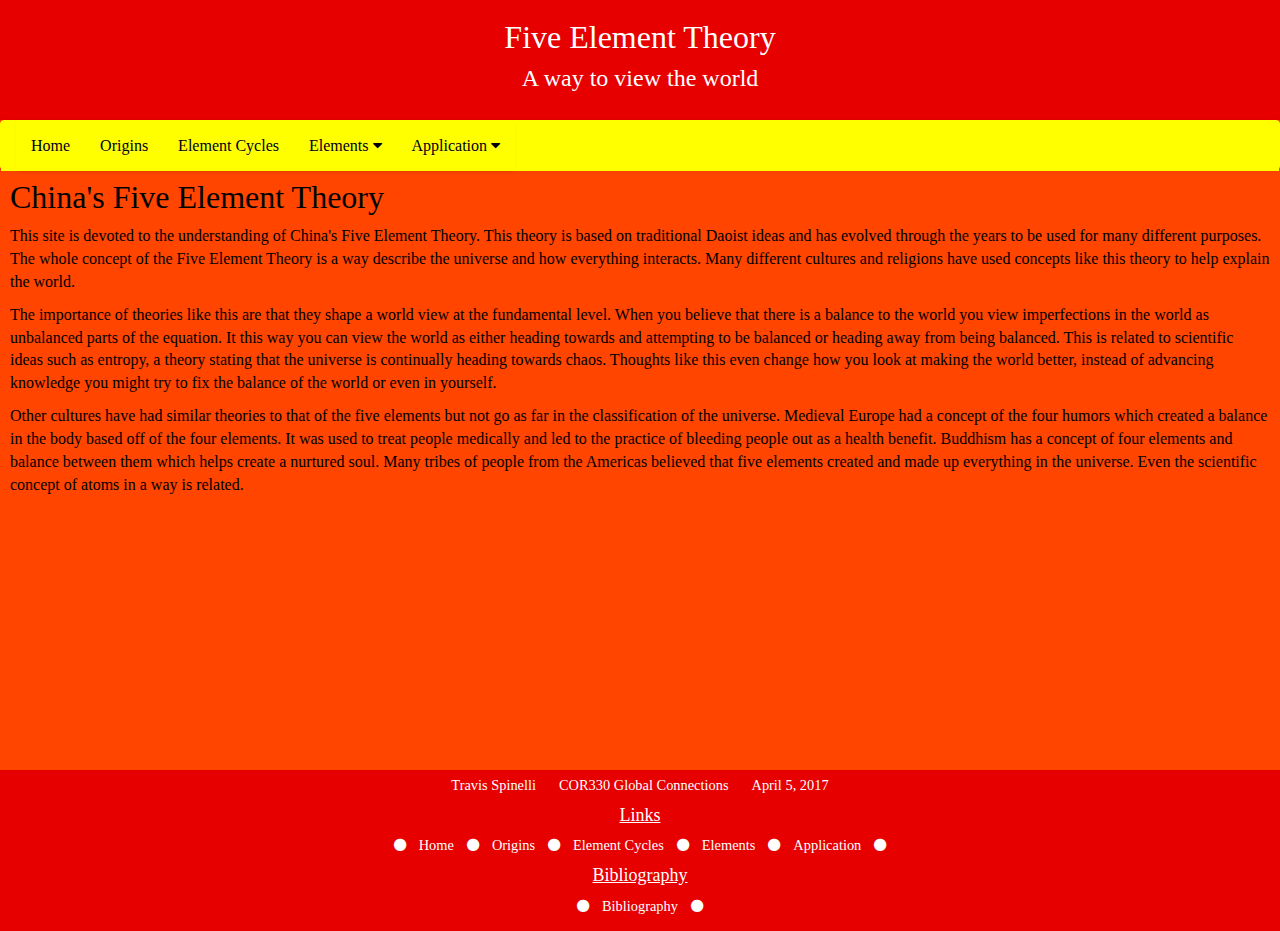
==== index.htm @ 40740149 "first version commit" ====
<!DOCTYPE html>
<html>
<head>
	<title>COR330 Project</title>
	
	<link rel="stylesheet" type="text/css" href="./common/style.css" />
	<script type="text/javascript" src="./assets/bootstrap/js/jquery-3.1.1.min.js"></script>
	<script type="text/javascript" src="./assets/bootstrap/js/bootstrap.js"></script>
	<script type="text/javascript" src="./common/general.js"></script>
	<meta charset="UTF-8">
</head>

<body>
	<div id="wrapper">
	
	<!-- Banner Start -->
		<div id="banner">
			<div id="banner_text" class="col-sm-12 col-xs-12">
				<h1>Five Element Theory</h1>
				<h3>A way to view the world</h3>
			</div>
		</div>
	<!-- Banner End -->
		
	<!-- Navbar Start -->
		<div id="nav" class="navbar navbar-default">
			<div class="container">
				<div class="navbar-header hidden-sm hidden-md hidden-lg">
					<a class="navbar-brand" href="#">Introduction</a>
					
					<button class="navbar-toggle collapsed" type="button" data-toggle="collapse" data-target="#navbar-list" aria-expanded="false">
						<span class="sr-only">Toggle Navigation</span>
						<span class="fa fa-bars"></span>
					</button>
				</div>
				
				<div id="navbar-list" class="navbar-collapse collapse" aria-expanded="false">
					<ul class="nav navbar-nav list-group">
						<li>
							<a href="index.htm">Home</a>
						</li>
						
						<li>
							<a href="./htm/origins.htm">Origins</a>
						</li>
						
						<li>
							<a href="./htm/cycles.htm">Element Cycles</a>
						</li>
						
						<li class="dropdown">
							<a href="#" class="dropdown-toggle" data-toggle="dropdown" role="button" aria-haspopup="true" aria-expanded="false">Elements <span class="fa fa-caret-down"></span></a>
							<ul class="dropdown-menu">
								<li><a href="./htm/fire.htm">Fire</a></li>
								<li><a href="./htm/earth.htm">Earth</a></li>
								<li><a href="./htm/metal.htm">Metal</a></li>
								<li><a href="./htm/water.htm">Water</a></li>
								<li><a href="./htm/wood.htm">Wood</a></li>
							</ul>
						</li>
						
						<li class="dropdown">
							<a href="#" class="dropdown-toggle" data-toggle="dropdown" role="button" aria-haspopup="true" aria-expanded="false">Application <span class="fa fa-caret-down"></span></a>
							<ul class="dropdown-menu">
								<li><a href="./htm/medical.htm">Medical</a></li>
								<li><a href="./htm/astrological.htm">Astrological</a></li>
								<li><a href="historical.htm">Historical</a></li>
							</ul>
						</li>
						
					</ul>
				</div>
			</div>
		</div>
	<!-- Navbar End -->
		
	<!-- Main Content Start -->
		<div id="content">
			<h1>China's Five Element Theory</h1>
			
			<p>This site is devoted to the understanding of China's Five Element Theory. This theory is based on traditional Daoist ideas and has evolved through the years to be used for many different purposes. The whole concept of the Five Element Theory is a way describe the universe and how everything interacts. Many different cultures and religions have used concepts like this theory to help explain the world.</p>
			<p>The importance of theories like this are that they shape a world view at the fundamental level. When you believe that there is a balance to the world you view imperfections in the world as unbalanced parts of the equation. It this way you can view the world as either heading towards and attempting to be balanced or heading away from being balanced. This is related to scientific ideas such as entropy, a theory stating that the universe is continually heading towards chaos. Thoughts like this even change how you look at making the world better, instead of advancing knowledge you might try to fix the balance of the world or even in yourself.</p>
			<p>Other cultures have had similar theories to that of the five elements but not go as far in the classification of the universe. Medieval Europe had a concept of the four humors which created a balance in the body based off of the four elements. It was used to treat people medically and led to the practice of bleeding people out as a health benefit. Buddhism has a concept of four elements and balance between them which helps create a nurtured soul. Many tribes of people from the Americas believed that five elements created and made up everything in the universe. Even the scientific concept of atoms in a way is related.<p>
		</div>
	<!-- Main Content End -->
	
	<!-- Footer Start -->
		<div id="footer" class="col-sm-12 col-xs-12 static-bottom">
			<ul class="col-sm-12 col-xs-12 text-center">
				<li>Travis Spinelli</li>
				<li>COR330 Global Connections</li>
				<li>April 5, 2017</li>
			</ul>
			
			<h4 id="footer_link_title" class="col-sm-12 col-sm-12 text-center">Links</h4>
			
			<ul class="col-sm-12 col-xs-12 text-center">
				<li class="fa fa-circle hidden-xs"></li>
				<li><a href="index.htm">Home</a></li>
				<li class="fa fa-circle hidden-xs"></li>
				<li><a href="./htm/origins.htm">Origins</a></li>
				<li class="fa fa-circle hidden-xs"></li>
				<li><a href="./htm/cycles.htm">Element Cycles</a></li>
				<li class="fa fa-circle hidden-xs"></li>
				<li><a href="./htm/fire.htm">Elements</a></li>
				<li class="fa fa-circle hidden-xs"></li>
				<li><a href="./htm/medical.htm">Application</a></li>
				<li class="fa fa-circle hidden-xs"></li>
			</ul>
			
			<h4 id="footer_link_title" class="col-sm-12 col-sm-12 text-center">Bibliography</h4>
				
			<ul class="col-sm-12 col-xs-12 text-center">
				<li class="fa fa-circle hidden-xs"></li>
				<li><a href="./htm/bibliography.htm">Bibliography</a></li>
				<li class="fa fa-circle hidden-xs"></li>
			</ul>
		</div>
	<!-- Footer End -->
	
	</div>
</body>
</html>
---- common/style.css ----
/* 
	CSS file for COR330 Global Connections Project
	The following statements import the Font Awesome and Bootstap
	style libraries to use as a base for the styling of the website
	
	colors:
	#e60000 - red
	#ff4500 - orange-red
	#ffff00 - yellow
 */

@import '../assets/bootstrap/css/bootstrap-theme.css';
@import '../assets/bootstrap/css/bootstrap.css';
@import '../assets/font-awesome/css/font-awesome.css';

/* Classes for use anywhere in website */

.font-bold
{
	font-weight: bold;
}

.font-italic
{
	font-style: italic;
}

.pad-for-nav
{
	padding-top: 60px;
}

.static-bottom
{
	position: relative;
	bottom: 0;
}

/* End my classes */

/* Start  screen style sheet code */
@media only screen and (min-width: 1023px) {

/********************************
	Page Setup
********************************/

html, body 
{
	width: 100%;
	height: 100%;
	font-family: verdana;
	font-size: 12pt;
	background-color: #ff4500;
	color: #000000;
	margin: 0px;
}

#wrapper
{
	background-color: #ff4500;
	position: relative;
	margin: auto;
	width: 100%;
	height: 100%;
}

#content
{
	width: 100%;
	min-height: 400px;
	padding: 10px;
}

#home-content
{
	width: 880px;
	padding: 5px;
}

h1
{
	font-size: 2em;
}

#footer
{
	width: 100%;
	min-height: 75px;
	background-color: #e60000;
	color: #ffffff;
	padding: 5px;
	font-size: .75em;
}

/***********************************
	Banner Styles
***********************************/

#banner
{
	width: 100%;
	min-height: 120px;
	background-color: #e60000;
	color: #ffffff;
}

#banner_text
{
	display: inline;
	text-align: center;
	height: 100%;
	margin-top: 20px;
}

#banner_text h1, #banner_text h3
{
	margin-top: 0;
	width: 100%;
}

/***********************************
	Styles for the index page
***********************************/

#wrapper-index
{
	background-image: url("../images/virtual-reality.jpg");
	background-repeat: no-repeat;
	background-size: 100% 100%;
	margin: auto;
	height: 100%;
}

#index-link
{
	border: solid #ddd 1px;
	border-radius: 4px;
	background-color: #fff;
	padding: 15px;
	width: 10%;
	position: absolute;
	bottom: 10%;
	left: 45%;
	text-align: center;
}

#index-link:link, #index-link:visited
{
	text-decoration: none;
	color: #000000;
}

/************************************
	Nav for the pages
************************************/

#nav
{
	height: 50px;
	margin-bottom: 0;
	border-color: #ffff00;
	background-color: #ffff00;
}

#nav li
{
	background-color: #ffff00;
	border-color: #cccccc;
}

#nav .container
{
	width: 100%;
	min-height: 50px;
	background-color: #ffff00;
}

.nav
{
	margin-bottom: 0;
}

.navbar-collapse
{
	padding-left: 0;
	padding-right: 0;
	background-color: #ffff00;
}

#nav .dropdown-menu .active a:link, #nav .dropdown-menu .active a:visited,
#nav .dropdown-menu .active a:focus, #nav .dropdown-menu .active a:hover,
#nav .dropdown-menu .active a
{
	color: #ffffff;
	background-color: #ffe033;
}

.navbar-nav .dropdown-menu
{
	background-color: #ffff00;
}

#nav a:link, #nav a:visited
{
	color: #000000;
	background-color: #ffff00;
}

.dropdown .open .dropdown-toggle
{
	background-color: #ffe033;
}

#nav a:focus, #nav a:hover
{
	background-color: #ffdd1a;
}

.navbar-default .navbar-nav > .open > a,
.navbar-default .navbar-nav > .active > a,
.dropdown-menu > li > a:hover,
.dropdown-menu > li > a:focus
{
	background-image: none;
}

/**********************************
	Main Content styles
**********************************/

#content h1
{
	margin-top: 0;
}

a:link, a:visited
{
	color: #FFD700;
}

a:hover, a:focus
{
	color: #FFD700;
}

/**********************************
	Footer Styles
**********************************/

#footer_link_title
{
	text-decoration: underline;
}

#footer a, #footer a:link, #footer:visited
{
	color: #ffffff;
}

/***********************************
	Images Styles
***********************************/

.image-container
{
	margin-bottom: 10px;
}

.cycle_img
{
	background-color: #ffffff;
}

/************************************
	Footer List styles
************************************/

#footer ul li
{
	display: inline-block;
	list-style: none;
	font-size: 1.2em;
	padding: 0 10px;
}

#footer .fa
{
	padding: 0;
}

#footer h4
{
	margin-top: 0;
}

} /* End screen sheet code */

/* Start mobile sheet code */

@media only screen and (max-width: 1023px) {

/*****************************
	Mobile Page Setup
*****************************/

html, body
{
	width: 100%;
	height: 100%;
	font-family: verdana;
	font-size: 12pt;
	background-color: #ff4500;
	color: #000000;
	margin: 0px;
}

#wrapper
{
	background-color: #ff4500;
	position: relative;
	margin: auto;
	width: 100%;
	height: 100%;
}

#content
{
	width: 100%;
	min-height: 400px;
	padding: 10px;
}

#home-content
{
	width: 880px;
	padding: 5px;
}

h1
{
	font-size: 2em;
}

#footer
{
	width: 100%;
	min-height: 75px;
	background-color: #e60000;
	color: #ffffff;
	padding: 5px;
	font-size: .75em;
}

/***********************************
	Mobile Banner Styles
***********************************/

#banner
{
	width: 100%;
	min-height: 70px;
	background-color: #e60000;
	color: #ffffff;
}

#banner_text
{
	display: inline;
	text-align: center;
	height: 100%;
	margin-top: 25px;
}

#banner_text h1, #banner_text h3
{
	margin-top: 0;
	width: 100%;
}

/*****************************************
	Mobile Styles for the index page
*****************************************/

#wrapper-index
{
	background-image: url("../images/virtual-reality.jpg");
	background-repeat: no-repeat;
	background-size: 100% 100%;
	margin: auto;
	height: 100%;
}

#index-link
{
	border: solid #ddd 1px;
	border-radius: 4px;
	background-color: #fff;
	padding: 15px;
	width: 10%;
	position: absolute;
	bottom: 10%;
	left: 45%;
	text-align: center;
}

#index-link:link, #index-link:visited
{
	text-decoration: none;
	color: #000000;
}

/************************************
	Mobile Nav for the pages
************************************/

#nav
{
	height: 50px;
	margin-bottom: 0;
	border-color: #ffff00;
	background-color: #ffff00;
}

#nav li
{
	background-color: #ffff00;
	border-color: #cccccc;
}

#nav .container
{
	width: 100%;
	min-height: 50px;
	background-color: #ffff00;
}

.nav
{
	margin-bottom: 0;
}

.navbar-collapse
{
	padding-left: 0;
	padding-right: 0;
}

#nav .dropdown-menu .active a:link, #nav .dropdown-menu .active a:visited,
#nav .dropdown-menu .active a:focus, #nav .dropdown-menu .active a:hover,
#nav .dropdown-menu .active a
{
	color: #ffffff;
}

.navbar-nav .dropdown-menu
{
	background-color: #ffff00;
}

#nav a:link, #nav a:visited
{
	color: #000000;
}

#nav a:focus, #nav a:hover
{
	background-color: #ffdd1a;
}

.navbar-default .navbar-nav > .open > a,
.navbar-default .navbar-nav > .active > a,
.dropdown-menu > li > a:hover,
.dropdown-menu > li > a:focus
{
	background-image: none;
}

/**********************************
	Mobile Main Content styles
**********************************/

#content h1
{
	margin-top: 0;
}

a:link, a:visited
{
	color: #FFD700;
}

a:hover, a:focus
{
	color: #FFD700;
}

/**********************************
	Mobile Footer Styles
**********************************/

#footer_link_title
{
	text-decoration: underline;
}

#footer a, #footer a:link, #footer:visited
{
	color: #ffffff;
}

/***********************************
	Mobile Images Styles
***********************************/

.image-container
{
	margin-bottom: 10px;
}

.cycle_img
{
	background-color: #ffffff;
}

/************************************
	Mobile Footer List styles
************************************/

#footer ul li
{
	display: inline-block;
	list-style: none;
	font-size: 1.2em;
	padding: 0 10px;
}

#footer .fa
{
	padding: 0;
}

#footer h4
{
	margin-top: 0;
}

} /* End mobile sheet code */

/* Start phone screen size code */

@media only screen and (max-width: 767px)
{

/*******************************
	Phone Screen Banner Styles
*******************************/

#banner
{
	min-height: 120px;
}

#banner_text
{
	margin-top: 10px;
}

/*******************************
	Phone Screen Navbar Styles
*******************************/

.navbar-collapse
{
	padding-left: inherit;
	padding-right: inherit;
}

.navbar-nav
{
	margin-top: 0;
}

.navbar-toggle
{
	padding: 5px 10px;
	background-color: #ffdd1a;
}

.navbar-default .navbar-toggle
{
	border-color: #bbbbbb;
}

.navbar-nav .dropdown-menu li
{
	background-color: #ffff00 !important;
}

.navbar-default .navbar-nav > .open > a,
.navbar-default .navbar-nav > .active > a,
.dropdown-menu > li > a:hover,
.dropdown-menu > li > a:focus
{
	background-image: none;
}

} /* End phone screen size code */

/* Start large 1 screen styles */

@media only screen and (min-height: 750px) {

#content
{
	min-height: 600px;
}

}/* End large 1 screen styles */

/* Start large 2 screen styles */

@media only screen and (min-height: 951px) {

#content
{
	min-height: 950px;
}

}/* End large 2 screen styles */
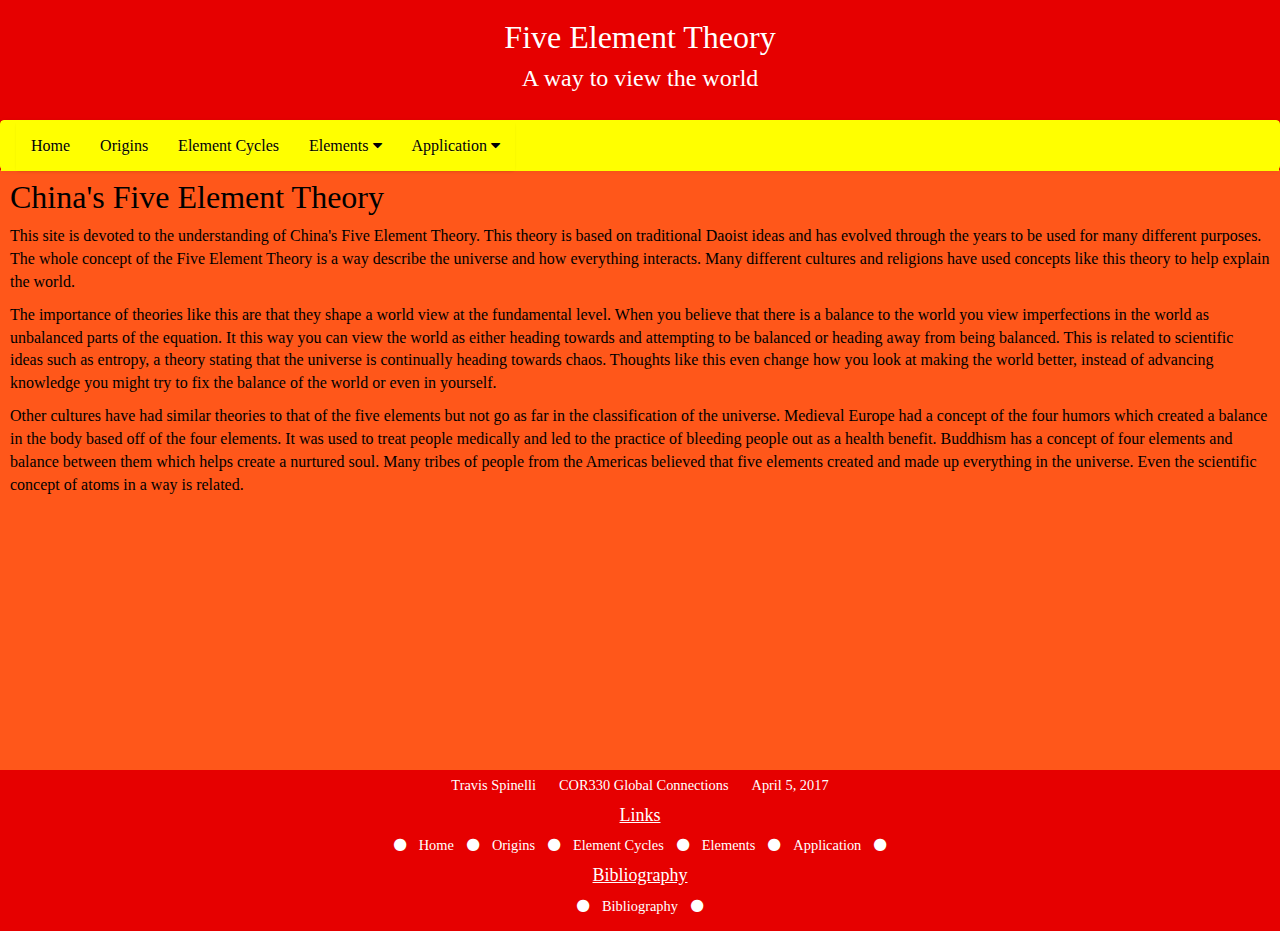
==== commit 5e607d0a: "first finished draft" ====
--- a/index.htm
+++ b/index.htm
@@ -64,7 +64,8 @@
 							<ul class="dropdown-menu">
 								<li><a href="./htm/medical.htm">Medical</a></li>
 								<li><a href="./htm/astrological.htm">Astrological</a></li>
-								<li><a href="historical.htm">Historical</a></li>
+								<li><a href="./htm/historical.htm">Historical</a></li>
+								<li><a href="./htm/metaphors.htm">Language</a></li>
 							</ul>
 						</li>
 						
--- a/common/style.css
+++ b/common/style.css
@@ -51,14 +51,14 @@
 	height: 100%;
 	font-family: verdana;
 	font-size: 12pt;
-	background-color: #ff4500;
+	background-color: #ff571a;
 	color: #000000;
 	margin: 0px;
 }
 
 #wrapper
 {
-	background-color: #ff4500;
+	background-color: #e60000;
 	position: relative;
 	margin: auto;
 	width: 100%;
@@ -67,15 +67,10 @@
 
 #content
 {
+	background-color: #ff571a;
 	width: 100%;
 	min-height: 400px;
 	padding: 10px;
-}
-
-#home-content
-{
-	width: 880px;
-	padding: 5px;
 }
 
 h1
@@ -119,9 +114,237 @@
 	width: 100%;
 }
 
+/************************************
+	Nav for the pages
+************************************/
+
+#nav
+{
+	height: 50px;
+	margin-bottom: 0;
+	border-color: #ffff00;
+	background-color: #ffff00;
+}
+
+#nav li
+{
+	background-color: #ffff00;
+	border-color: #cccccc;
+}
+
+#nav .container
+{
+	width: 100%;
+	min-height: 50px;
+	background-color: #ffff00;
+}
+
+.nav
+{
+	margin-bottom: 0;
+}
+
+.navbar-collapse
+{
+	padding-left: 0;
+	padding-right: 0;
+	background-color: #ffff00;
+}
+
+#nav .dropdown-menu .active a:link, #nav .dropdown-menu .active a:visited,
+#nav .dropdown-menu .active a:focus, #nav .dropdown-menu .active a:hover,
+#nav .dropdown-menu .active a
+{
+	color: #ffffff;
+	background-color: #ffe033;
+}
+
+.navbar-nav .dropdown-menu
+{
+	background-color: #ffff00;
+}
+
+#nav a:link, #nav a:visited
+{
+	color: #000000;
+	background-color: #ffff00;
+}
+
+.dropdown .open .dropdown-toggle
+{
+	background-color: #ffe033;
+}
+
+#nav a:focus, #nav a:hover
+{
+	background-color: #ffdd1a;
+}
+
+.navbar-default .navbar-nav > .open > a,
+.navbar-default .navbar-nav > .active > a,
+.dropdown-menu > li > a:hover,
+.dropdown-menu > li > a:focus
+{
+	background-image: none;
+}
+
+/**********************************
+	Main Content styles
+**********************************/
+
+#content h1
+{
+	margin-top: 0;
+}
+
+a:link, a:visited
+{
+	color: #FFD700;
+}
+
+a:hover, a:focus
+{
+	color: #FFD700;
+}
+
+/**********************************
+	Footer Styles
+**********************************/
+
+#footer_link_title
+{
+	text-decoration: underline;
+}
+
+#footer a, #footer a:link, #footer:visited
+{
+	color: #ffffff;
+}
+
 /***********************************
-	Styles for the index page
+	Images Styles
 ***********************************/
+
+.image-container
+{
+	margin-bottom: 10px;
+}
+
+.cycle_img
+{
+	background-color: #ffffff;
+}
+
+/************************************
+	Footer List styles
+************************************/
+
+#footer ul li
+{
+	display: inline-block;
+	list-style: none;
+	font-size: 1.2em;
+	padding: 0 10px;
+}
+
+#footer .fa
+{
+	padding: 0;
+}
+
+#footer h4
+{
+	margin-top: 0;
+}
+
+} /* End screen sheet code */
+
+/* Start mobile sheet code */
+
+@media only screen and (max-width: 1023px) {
+
+/*****************************
+	Mobile Page Setup
+*****************************/
+
+html, body
+{
+	width: 100%;
+	height: 100%;
+	font-family: verdana;
+	font-size: 12pt;
+	background-color: #ff571a;
+	color: #000000;
+	margin: 0px;
+}
+
+#wrapper
+{
+	background-color: #e60000;
+	position: relative;
+	margin: auto;
+	width: 100%;
+	height: 100%;
+}
+
+#content
+{
+	background-color: #ff571a;
+	width: 100%;
+	min-height: 400px;
+	padding: 10px;
+}
+
+#home-content
+{
+	width: 880px;
+	padding: 5px;
+}
+
+h1
+{
+	font-size: 2em;
+}
+
+#footer
+{
+	width: 100%;
+	min-height: 75px;
+	background-color: #e60000;
+	color: #ffffff;
+	padding: 5px;
+	font-size: .75em;
+}
+
+/***********************************
+	Mobile Banner Styles
+***********************************/
+
+#banner
+{
+	width: 100%;
+	min-height: 70px;
+	background-color: #e60000;
+	color: #ffffff;
+}
+
+#banner_text
+{
+	display: inline;
+	text-align: center;
+	height: 100%;
+	margin-top: 25px;
+}
+
+#banner_text h1, #banner_text h3
+{
+	margin-top: 0;
+	width: 100%;
+}
+
+/*****************************************
+	Mobile Styles for the index page
+*****************************************/
 
 #wrapper-index
 {
@@ -152,7 +375,7 @@
 }
 
 /************************************
-	Nav for the pages
+	Mobile Nav for the pages
 ************************************/
 
 #nav
@@ -185,7 +408,6 @@
 {
 	padding-left: 0;
 	padding-right: 0;
-	background-color: #ffff00;
 }
 
 #nav .dropdown-menu .active a:link, #nav .dropdown-menu .active a:visited,
@@ -193,7 +415,6 @@
 #nav .dropdown-menu .active a
 {
 	color: #ffffff;
-	background-color: #ffe033;
 }
 
 .navbar-nav .dropdown-menu
@@ -204,12 +425,6 @@
 #nav a:link, #nav a:visited
 {
 	color: #000000;
-	background-color: #ffff00;
-}
-
-.dropdown .open .dropdown-toggle
-{
-	background-color: #ffe033;
 }
 
 #nav a:focus, #nav a:hover
@@ -226,7 +441,7 @@
 }
 
 /**********************************
-	Main Content styles
+	Mobile Main Content styles
 **********************************/
 
 #content h1
@@ -245,7 +460,7 @@
 }
 
 /**********************************
-	Footer Styles
+	Mobile Footer Styles
 **********************************/
 
 #footer_link_title
@@ -259,7 +474,7 @@
 }
 
 /***********************************
-	Images Styles
+	Mobile Images Styles
 ***********************************/
 
 .image-container
@@ -273,7 +488,7 @@
 }
 
 /************************************
-	Footer List styles
+	Mobile Footer List styles
 ************************************/
 
 #footer ul li
@@ -294,178 +509,56 @@
 	margin-top: 0;
 }
 
-} /* End screen sheet code */
-
-/* Start mobile sheet code */
-
-@media only screen and (max-width: 1023px) {
-
-/*****************************
-	Mobile Page Setup
-*****************************/
-
-html, body
-{
-	width: 100%;
-	height: 100%;
-	font-family: verdana;
-	font-size: 12pt;
-	background-color: #ff4500;
-	color: #000000;
-	margin: 0px;
-}
-
-#wrapper
-{
-	background-color: #ff4500;
-	position: relative;
-	margin: auto;
-	width: 100%;
-	height: 100%;
-}
-
-#content
-{
-	width: 100%;
-	min-height: 400px;
-	padding: 10px;
-}
-
-#home-content
-{
-	width: 880px;
-	padding: 5px;
-}
-
-h1
-{
-	font-size: 2em;
-}
-
-#footer
-{
-	width: 100%;
-	min-height: 75px;
-	background-color: #e60000;
-	color: #ffffff;
-	padding: 5px;
-	font-size: .75em;
-}
-
-/***********************************
-	Mobile Banner Styles
-***********************************/
+} /* End mobile sheet code */
+
+/* Start phone screen size code */
+
+@media only screen and (max-width: 767px)
+{
+
+/*******************************
+	Phone Screen Banner Styles
+*******************************/
 
 #banner
 {
-	width: 100%;
-	min-height: 70px;
-	background-color: #e60000;
-	color: #ffffff;
+	min-height: 120px;
 }
 
 #banner_text
 {
-	display: inline;
-	text-align: center;
-	height: 100%;
-	margin-top: 25px;
-}
-
-#banner_text h1, #banner_text h3
-{
-	margin-top: 0;
-	width: 100%;
-}
-
-/*****************************************
-	Mobile Styles for the index page
-*****************************************/
-
-#wrapper-index
-{
-	background-image: url("../images/virtual-reality.jpg");
-	background-repeat: no-repeat;
-	background-size: 100% 100%;
-	margin: auto;
-	height: 100%;
-}
-
-#index-link
-{
-	border: solid #ddd 1px;
-	border-radius: 4px;
-	background-color: #fff;
-	padding: 15px;
-	width: 10%;
-	position: absolute;
-	bottom: 10%;
-	left: 45%;
-	text-align: center;
-}
-
-#index-link:link, #index-link:visited
-{
-	text-decoration: none;
-	color: #000000;
-}
-
-/************************************
-	Mobile Nav for the pages
-************************************/
-
-#nav
-{
-	height: 50px;
-	margin-bottom: 0;
-	border-color: #ffff00;
-	background-color: #ffff00;
-}
-
-#nav li
-{
-	background-color: #ffff00;
-	border-color: #cccccc;
-}
-
-#nav .container
-{
-	width: 100%;
-	min-height: 50px;
-	background-color: #ffff00;
-}
-
-.nav
-{
-	margin-bottom: 0;
-}
+	margin-top: 10px;
+}
+
+/*******************************
+	Phone Screen Navbar Styles
+*******************************/
 
 .navbar-collapse
 {
-	padding-left: 0;
-	padding-right: 0;
-}
-
-#nav .dropdown-menu .active a:link, #nav .dropdown-menu .active a:visited,
-#nav .dropdown-menu .active a:focus, #nav .dropdown-menu .active a:hover,
-#nav .dropdown-menu .active a
-{
-	color: #ffffff;
-}
-
-.navbar-nav .dropdown-menu
-{
-	background-color: #ffff00;
-}
-
-#nav a:link, #nav a:visited
-{
-	color: #000000;
-}
-
-#nav a:focus, #nav a:hover
-{
+	padding-left: inherit;
+	padding-right: inherit;
+}
+
+.navbar-nav
+{
+	margin-top: 0;
+}
+
+.navbar-toggle
+{
+	padding: 5px 10px;
 	background-color: #ffdd1a;
+}
+
+.navbar-default .navbar-toggle
+{
+	border-color: #bbbbbb;
+}
+
+.navbar-nav .dropdown-menu li
+{
+	background-color: #ffff00 !important;
 }
 
 .navbar-default .navbar-nav > .open > a,
@@ -476,135 +569,6 @@
 	background-image: none;
 }
 
-/**********************************
-	Mobile Main Content styles
-**********************************/
-
-#content h1
-{
-	margin-top: 0;
-}
-
-a:link, a:visited
-{
-	color: #FFD700;
-}
-
-a:hover, a:focus
-{
-	color: #FFD700;
-}
-
-/**********************************
-	Mobile Footer Styles
-**********************************/
-
-#footer_link_title
-{
-	text-decoration: underline;
-}
-
-#footer a, #footer a:link, #footer:visited
-{
-	color: #ffffff;
-}
-
-/***********************************
-	Mobile Images Styles
-***********************************/
-
-.image-container
-{
-	margin-bottom: 10px;
-}
-
-.cycle_img
-{
-	background-color: #ffffff;
-}
-
-/************************************
-	Mobile Footer List styles
-************************************/
-
-#footer ul li
-{
-	display: inline-block;
-	list-style: none;
-	font-size: 1.2em;
-	padding: 0 10px;
-}
-
-#footer .fa
-{
-	padding: 0;
-}
-
-#footer h4
-{
-	margin-top: 0;
-}
-
-} /* End mobile sheet code */
-
-/* Start phone screen size code */
-
-@media only screen and (max-width: 767px)
-{
-
-/*******************************
-	Phone Screen Banner Styles
-*******************************/
-
-#banner
-{
-	min-height: 120px;
-}
-
-#banner_text
-{
-	margin-top: 10px;
-}
-
-/*******************************
-	Phone Screen Navbar Styles
-*******************************/
-
-.navbar-collapse
-{
-	padding-left: inherit;
-	padding-right: inherit;
-}
-
-.navbar-nav
-{
-	margin-top: 0;
-}
-
-.navbar-toggle
-{
-	padding: 5px 10px;
-	background-color: #ffdd1a;
-}
-
-.navbar-default .navbar-toggle
-{
-	border-color: #bbbbbb;
-}
-
-.navbar-nav .dropdown-menu li
-{
-	background-color: #ffff00 !important;
-}
-
-.navbar-default .navbar-nav > .open > a,
-.navbar-default .navbar-nav > .active > a,
-.dropdown-menu > li > a:hover,
-.dropdown-menu > li > a:focus
-{
-	background-image: none;
-}
-
 } /* End phone screen size code */
 
 /* Start large 1 screen styles */
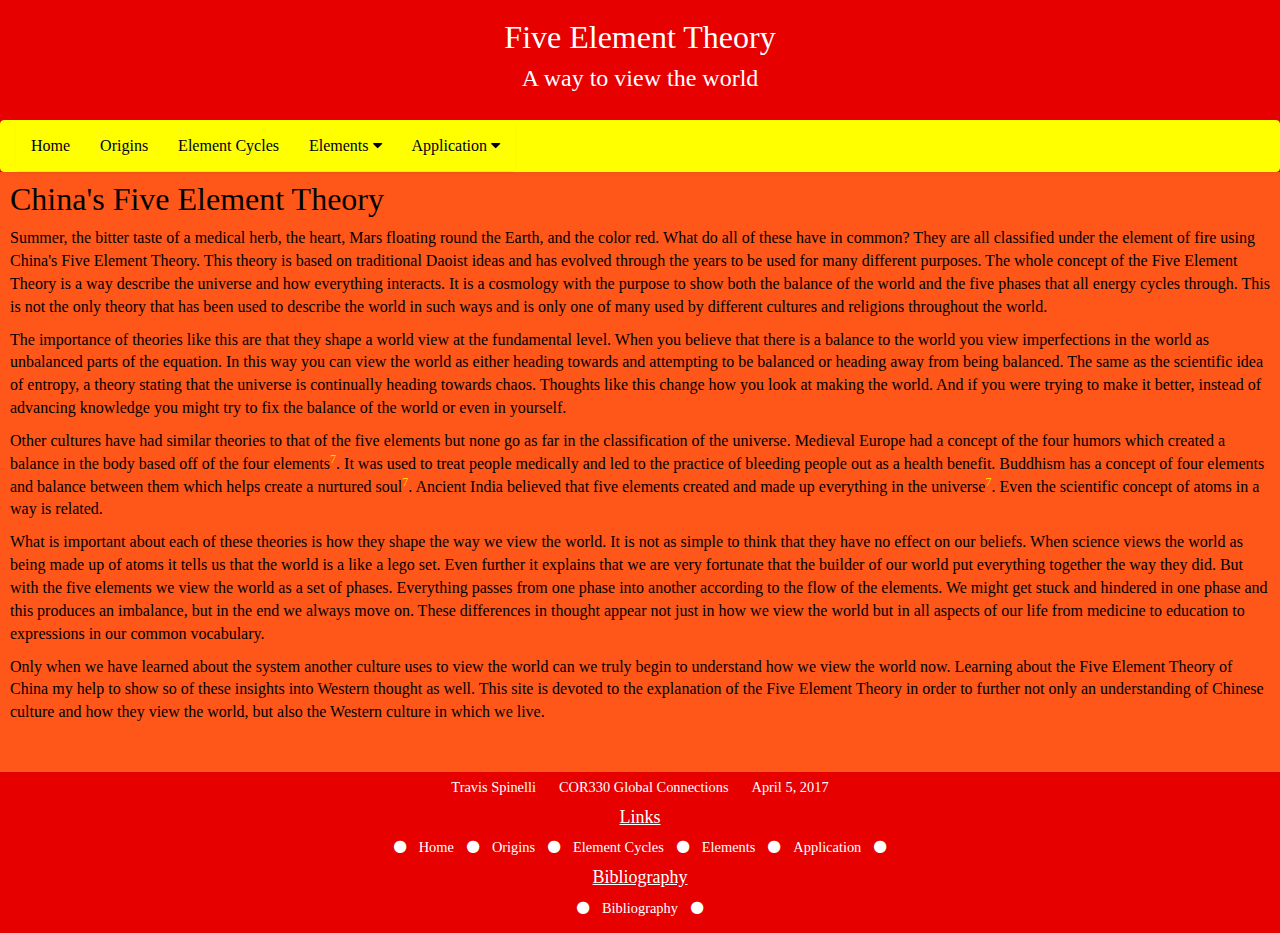
==== commit fecc34dd: "final version" ====
--- a/index.htm
+++ b/index.htm
@@ -79,9 +79,11 @@
 		<div id="content">
 			<h1>China's Five Element Theory</h1>
 			
-			<p>This site is devoted to the understanding of China's Five Element Theory. This theory is based on traditional Daoist ideas and has evolved through the years to be used for many different purposes. The whole concept of the Five Element Theory is a way describe the universe and how everything interacts. Many different cultures and religions have used concepts like this theory to help explain the world.</p>
-			<p>The importance of theories like this are that they shape a world view at the fundamental level. When you believe that there is a balance to the world you view imperfections in the world as unbalanced parts of the equation. It this way you can view the world as either heading towards and attempting to be balanced or heading away from being balanced. This is related to scientific ideas such as entropy, a theory stating that the universe is continually heading towards chaos. Thoughts like this even change how you look at making the world better, instead of advancing knowledge you might try to fix the balance of the world or even in yourself.</p>
-			<p>Other cultures have had similar theories to that of the five elements but not go as far in the classification of the universe. Medieval Europe had a concept of the four humors which created a balance in the body based off of the four elements. It was used to treat people medically and led to the practice of bleeding people out as a health benefit. Buddhism has a concept of four elements and balance between them which helps create a nurtured soul. Many tribes of people from the Americas believed that five elements created and made up everything in the universe. Even the scientific concept of atoms in a way is related.<p>
+			<p>Summer, the bitter taste of a medical herb, the heart, Mars floating round the Earth, and the color red. What do all of these have in common? They are all classified under the element of fire using China's Five Element Theory. This theory is based on traditional Daoist ideas and has evolved through the years to be used for many different purposes. The whole concept of the Five Element Theory is a way describe the universe and how everything interacts. It is a cosmology with the purpose to show both the balance of the world and the five phases that all energy cycles through. This is not the only theory that has been used to describe the world in such ways and is only one of many used by different cultures and religions throughout the world.</p>
+			<p>The importance of theories like this are that they shape a world view at the fundamental level. When you believe that there is a balance to the world you view imperfections in the world as unbalanced parts of the equation. In this way you can view the world as either heading towards and attempting to be balanced or heading away from being balanced. The same as the scientific idea of entropy, a theory stating that the universe is continually heading towards chaos. Thoughts like this change how you look at making the world. And if you were trying to make it better, instead of advancing knowledge you might try to fix the balance of the world or even in yourself.</p>
+			<p>Other cultures have had similar theories to that of the five elements but none go as far in the classification of the universe. Medieval Europe had a concept of the four humors which created a balance in the body based off of the four elements<sup><a href="./htm/bibliography.htm">7</a></sup>. It was used to treat people medically and led to the practice of bleeding people out as a health benefit. Buddhism has a concept of four elements and balance between them which helps create a nurtured soul<sup><a href="./htm/bibliography.htm">7</a></sup>. Ancient India believed that five elements created and made up everything in the universe<sup><a href="./htm/bibliography.htm">7</a></sup>. Even the scientific concept of atoms in a way is related.<p>
+			<p>What is important about each of these theories is how they shape the way we view the world. It is not as simple to think that they have no effect on our beliefs. When science views the world as being made up of atoms it tells us that the world is a like a lego set. Even further it explains that we are very fortunate that the builder of our world put everything together the way they did. But with the five elements we view the world as a set of phases. Everything passes from one phase into another according to the flow of the elements. We might get stuck and hindered in one phase and this produces an imbalance, but in the end we always move on. These differences in thought appear not just in how we view the world but in all aspects of our life from medicine to education to expressions in our common vocabulary.</p>
+			<p>Only when we have learned about the system another culture uses to view the world can we truly begin to understand how we view the world now. Learning about the Five Element Theory of China my help to show so of these insights into Western thought as well. This site is devoted to the explanation of the Five Element Theory in order to further not only an understanding of Chinese culture and how they view the world, but also the Western culture in which we live.</p>
 		</div>
 	<!-- Main Content End -->
 	
--- a/common/style.css
+++ b/common/style.css
@@ -120,7 +120,7 @@
 
 #nav
 {
-	height: 50px;
+	/*height: 50px;*/
 	margin-bottom: 0;
 	border-color: #ffff00;
 	background-color: #ffff00;
@@ -323,7 +323,7 @@
 #banner
 {
 	width: 100%;
-	min-height: 70px;
+	min-height: 120px;
 	background-color: #e60000;
 	color: #ffffff;
 }
@@ -380,7 +380,7 @@
 
 #nav
 {
-	height: 50px;
+	/*height: 50px;*/
 	margin-bottom: 0;
 	border-color: #ffff00;
 	background-color: #ffff00;
@@ -522,7 +522,7 @@
 
 #banner
 {
-	min-height: 120px;
+	min-height: 130px;
 }
 
 #banner_text
